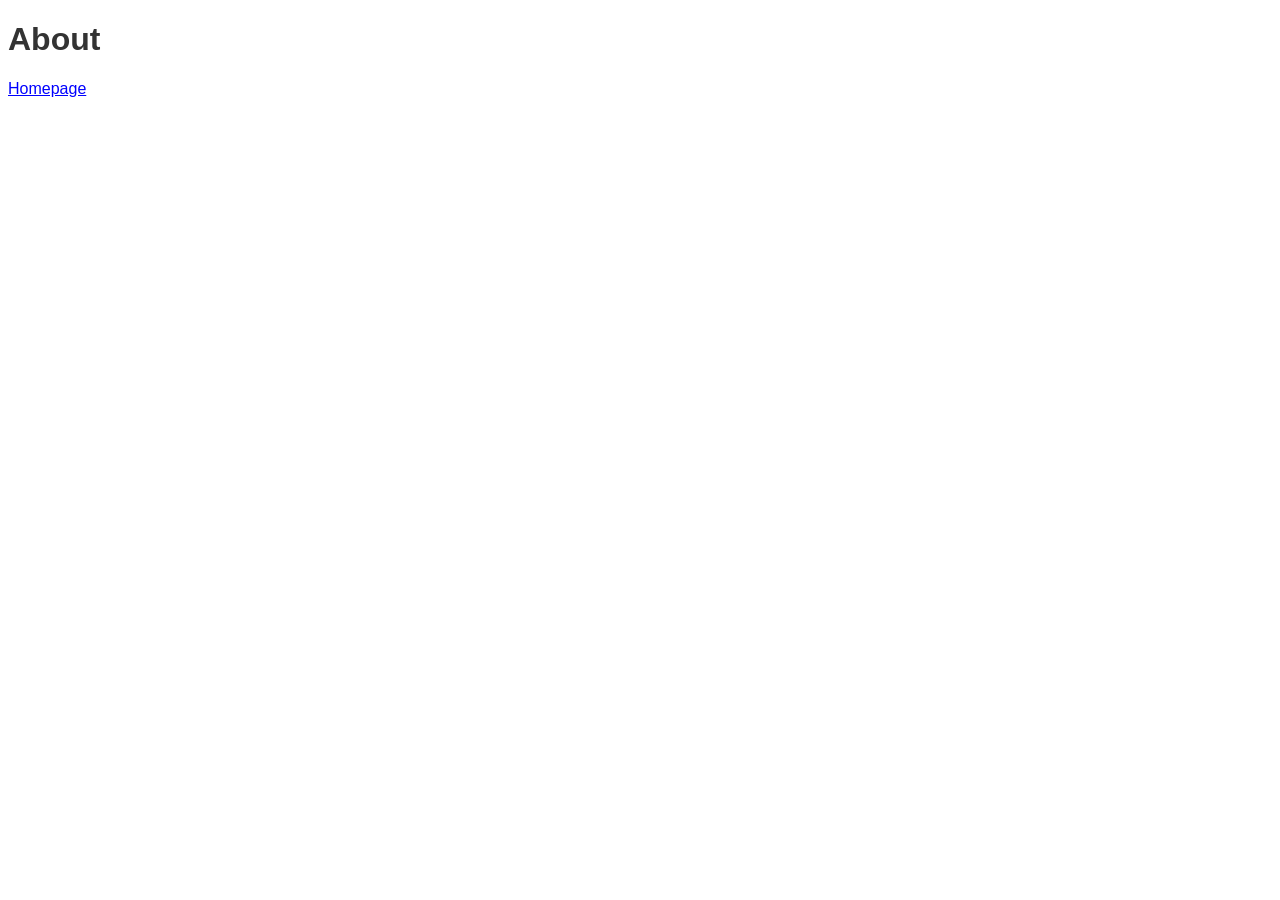
==== about.html @ 160d60e5 "initial commit" ====
<!DOCTYPE html>
<html lang="en">
<head>
    <meta charset="UTF-8">
    <meta name="viewport" content="width=device-width, initial-scale=1.0">
    <title>About</title>
    <link rel="stylesheet" href="style.css">
</head>
<body>
    <h1 class="title">About</h1>
    <a href="index.html">Homepage</a>
</body>
</html>
---- style.css ----
body{
    font-family: sans-serif;
    color: #666;
}
.title{
    color: #333;
}
a{
    color: blue;
}
a:hover{
    color: red;
}
a:active{
    color: green;
    background-color: black;
}
p{
    background-color: gray;
    color: white;
    padding: 20px;
    border: 5px;
    border-color: blue;
    border-style: solid;
    margin: 20px;
}
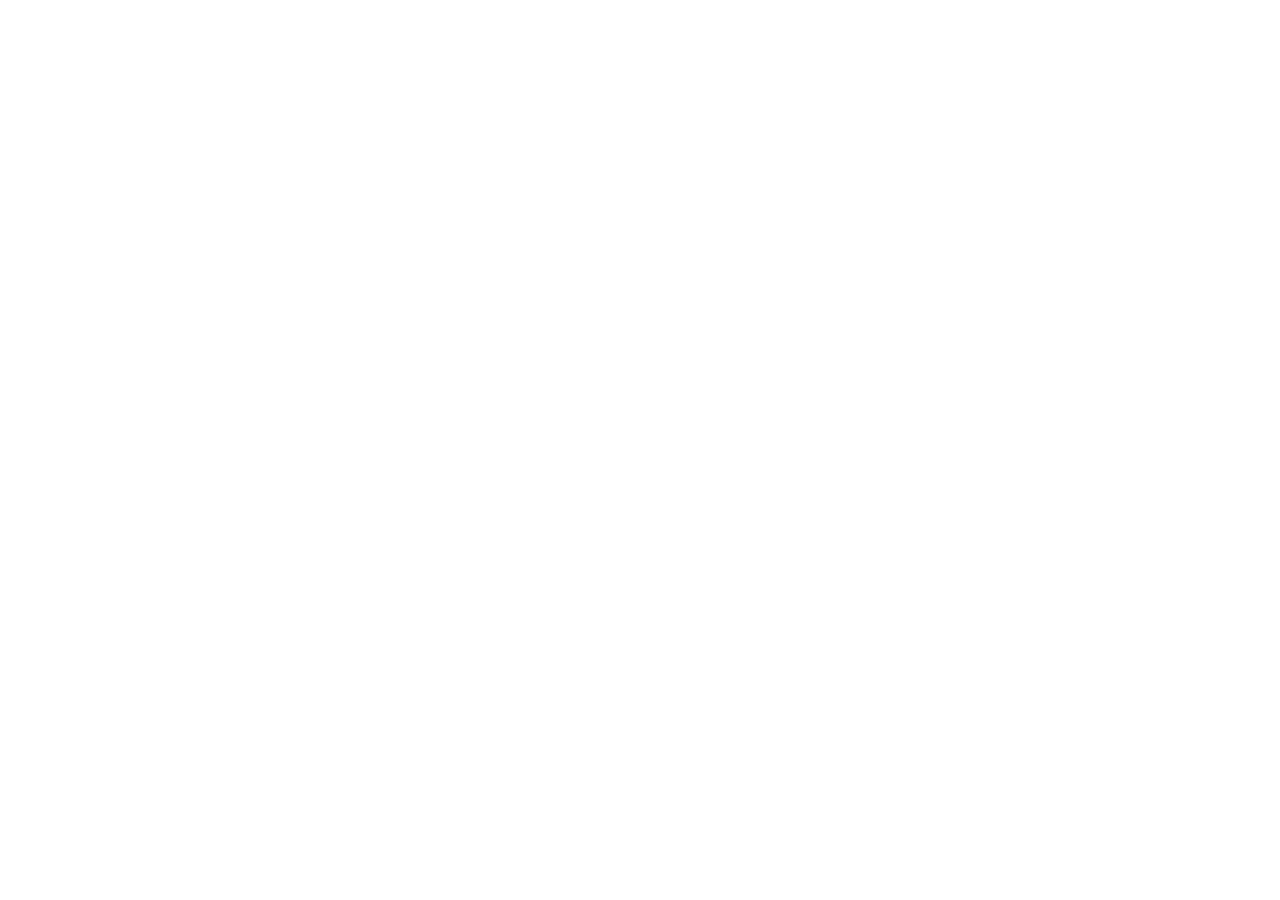
==== commit 06ced2a4: "blog-list" ====
--- a/about.html
+++ b/about.html
@@ -4,10 +4,14 @@
     <meta charset="UTF-8">
     <meta name="viewport" content="width=device-width, initial-scale=1.0">
     <title>About</title>
-    <link rel="stylesheet" href="style.css">
+    <link rel="stylesheet" href="stat.css">
 </head>
 <body>
-    <h1 class="title">About</h1>
-    <a href="index.html">Homepage</a>
+    <div class="container">
+        <div class="box"></div>
+        <div class="box"></div>
+        <div class="box"></div>
+        <div class="box"></div>
+    </div>
 </body>
 </html>
--- a/stat.css
+++ b/stat.css
@@ -0,0 +1,5 @@
+.container{
+    background-color: rgb(red, green, blue);
+    min-height: 300px;
+    display: flex;
+}
